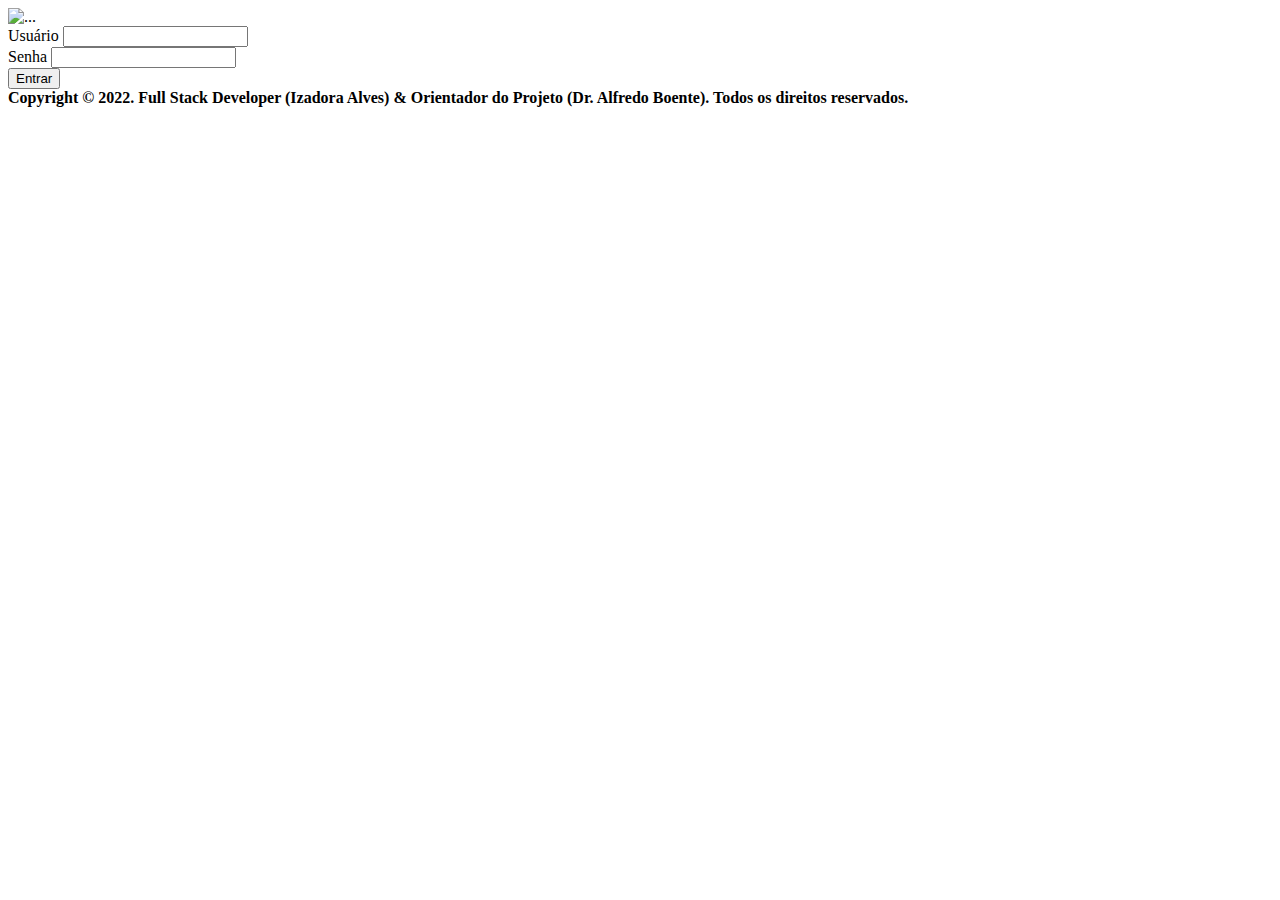
==== index.html @ c8e957f0 "Add files via upload" ====
<!DOCTYPE html>
<html lang="pt-br">

<head>
    <meta charset="UTF-8">
    <meta http-equiv="X-UA-Compatible" content="IE=edge">
    <meta name="viewport" content="width=device-width, initial-scale=1.0">
    <link href="https://cdn.jsdelivr.net/npm/bootstrap@5.2.0-beta1/dist/css/bootstrap.min.css" rel="stylesheet"
        integrity="sha384-0evHe/X+R7YkIZDRvuzKMRqM+OrBnVFBL6DOitfPri4tjfHxaWutUpFmBp4vmVor" crossorigin="anonymous">
    <title>Login</title>
    <link rel="icon" href="Imagens/c_icon.png">
</head>

<body>
    <main>
        <div class="container">
            <div class="row justify-content-center align-items-center vh-100">
                <div class="col-12 col-sm-10 col-md-8 col-lg-6 col-xl-5">
                    <form class="border border-primary border-2 border-opacity-50 shadow-lg p-3 mb-5 bg-body rounded py-4 px-3 p-xl-5">
                        <img src="Imagens/logo_uva.png" class="img-fluid" alt="...">
                        <div class="row">
                            <div class="col">
                                <label for="user" class="form-label">Usuário</label>
                                <input type="user" name="user" id="user" class="form-control">
                            </div>
                        </div>
                        <div class="row">
                            <div class="col">
                                <label for="password" class="form-label">Senha</label>
                                <input type="password" name="password" id="password" class="form-control">
                            </div>
                        </div>
                        <div class="row my-5 justify-content-center">
                            <div class="col-12 mb-2">
                                <button type="submit" onclick="logar(); return false" class="btn btn-primary w-100">
                                    Entrar
                                </button>
                            </div>
                        </div>
                    </form>
                </div>
            </div>
        </div>
    </main>

    <script src="JS/script.jss"></script>



</body>
<footer>
    <strong>
        <div class="card text-center">
            <div class="card-footer text-muted">
                Copyright © 2022. Full Stack Developer (Izadora Alves) & Orientador do Projeto (Dr. Alfredo Boente).
                Todos os direitos reservados.
            </div>
        </div>
    </strong>
</footer>

</html>
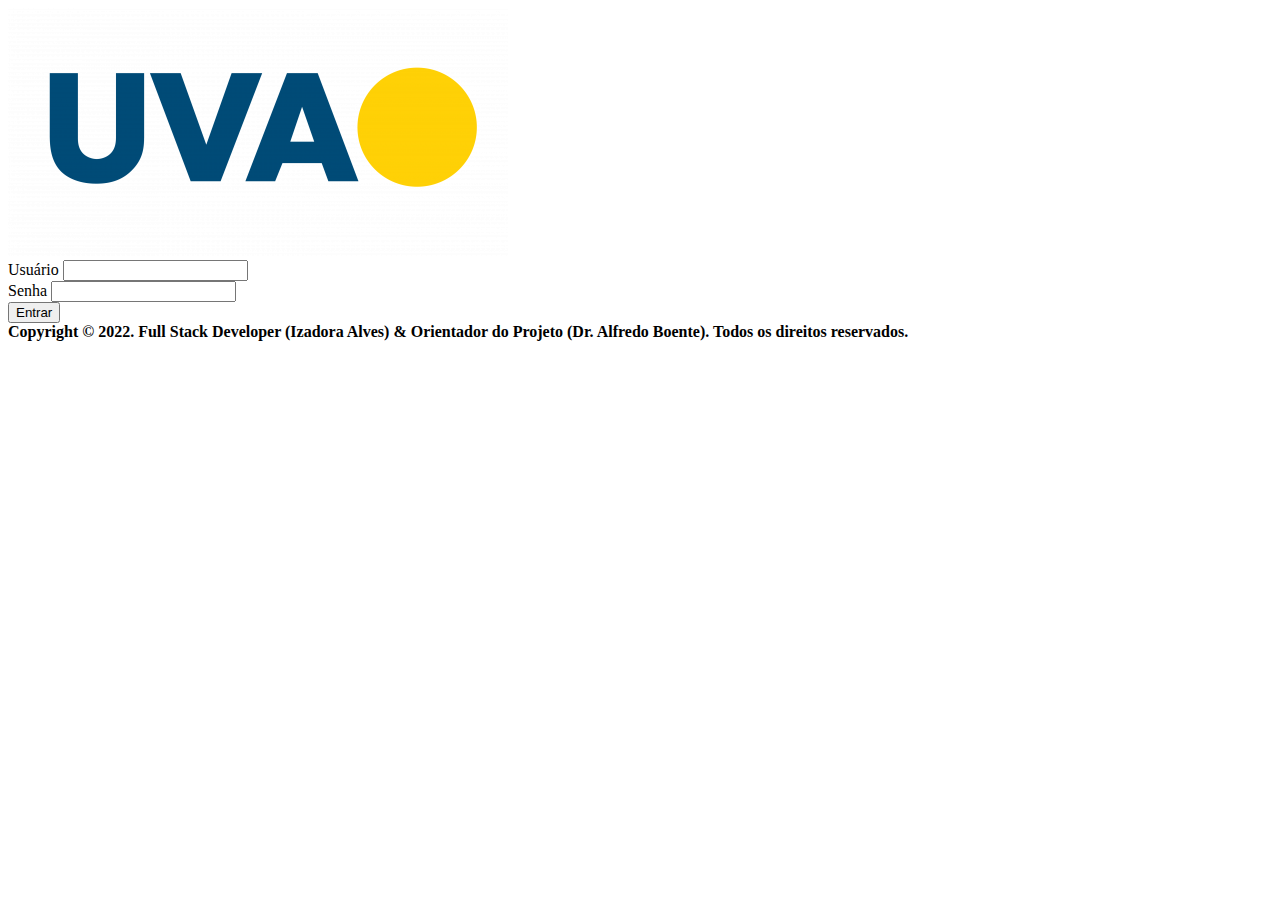
==== commit 50a13607: "Add files via upload" ====
--- a/index.html
+++ b/index.html
@@ -8,7 +8,7 @@
     <link href="https://cdn.jsdelivr.net/npm/bootstrap@5.2.0-beta1/dist/css/bootstrap.min.css" rel="stylesheet"
         integrity="sha384-0evHe/X+R7YkIZDRvuzKMRqM+OrBnVFBL6DOitfPri4tjfHxaWutUpFmBp4vmVor" crossorigin="anonymous">
     <title>Login</title>
-    <link rel="icon" href="Imagens/c_icon.png">
+    <link rel="icon" href="c_icon.png">
 </head>
 
 <body>
@@ -17,7 +17,7 @@
             <div class="row justify-content-center align-items-center vh-100">
                 <div class="col-12 col-sm-10 col-md-8 col-lg-6 col-xl-5">
                     <form class="border border-primary border-2 border-opacity-50 shadow-lg p-3 mb-5 bg-body rounded py-4 px-3 p-xl-5">
-                        <img src="Imagens/logo_uva.png" class="img-fluid" alt="...">
+                        <img src="logo_uva.png" class="img-fluid" alt="...">
                         <div class="row">
                             <div class="col">
                                 <label for="user" class="form-label">Usuário</label>
